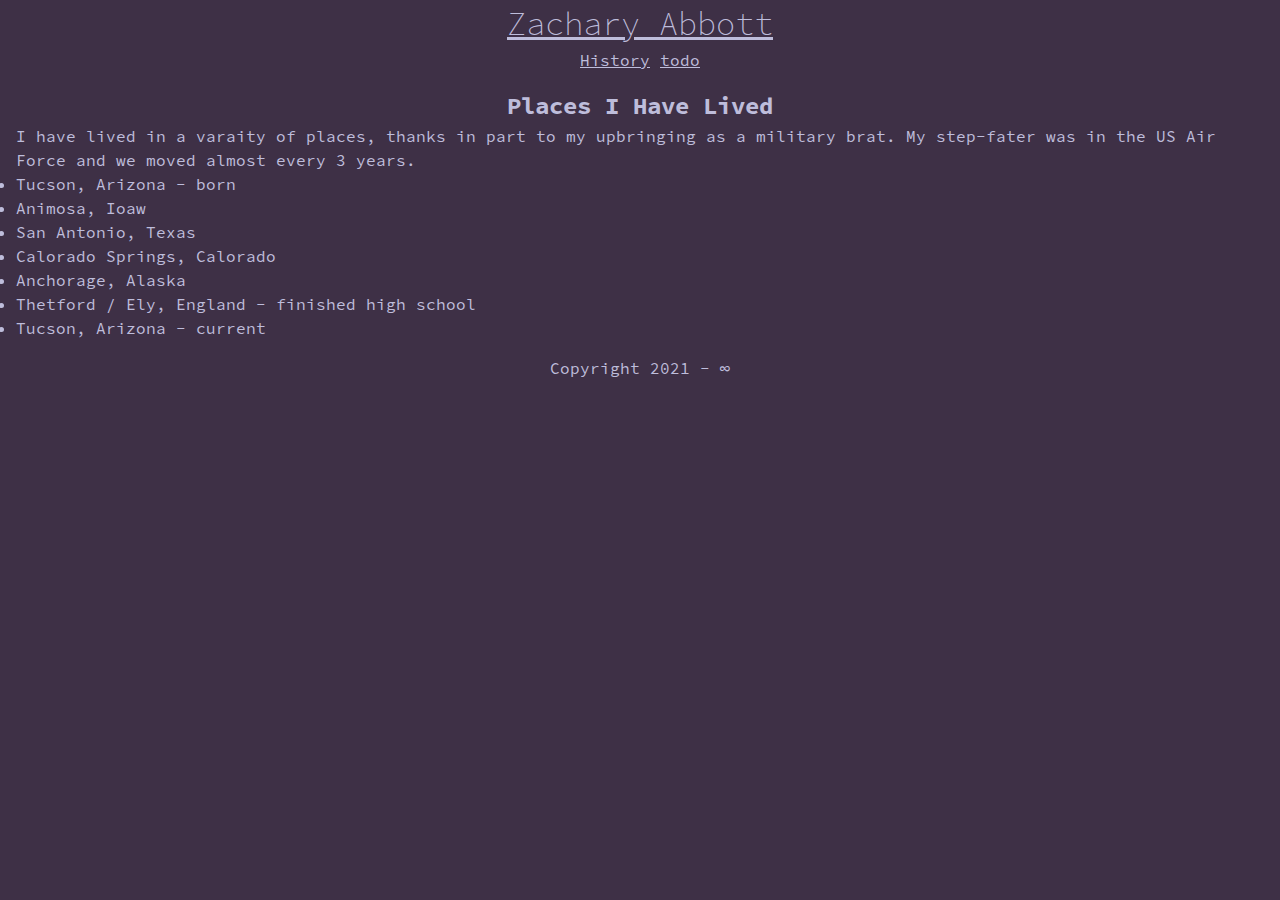
==== Pages/History.html @ c51967cf "added history page and ran a spell check" ====
<!DOCTYPE html>
<html lang="en">
<head>
    <meta charset="UTF-8">
    <meta http-equiv="X-UA-Compatible" content="IE=edge">
    <link rel="stylesheet" href="../Styles/main.css">
    <title>aZachary Abbott</title>
</head>
<body>
    <header>
        <h1><a href="../index.html">Zachary Abbott</a></h1>
        <nav>
            <a href="History.html">History</a>
            <!-- <a href="Pojects.html">Projects</a> -->
            <!-- <a href="">Hobbies</a> -->
            <!-- <a href="">Cat Tax</a>     -->
            <a href="Todo.html">todo</a>
        
        </nav>
    </header>


   <main>
    <article>
        <header>
            <h2>Places I Have Lived</h2>
        </header>
        <section>
            <p>I have lived in a varaity of places, thanks in part to my upbringing as a military brat. My step-fater was in the US Air Force and we moved almost every 3 years.</p> 
            <ul>
                <li>Tucson, Arizona - born</li>
                <li>Animosa, Ioaw </li>
                <li>San Antonio, Texas</li>
                <li>Calorado Springs, Calorado</li>
                <li>Anchorage, Alaska</li>
                <li>Thetford / Ely, England - finished high school </li>
                <li>Tucson, Arizona - current</li>
            </ul>
        </section>
    </article>






   </main>
   <footer>
       Copyright 2021 - &infin;
   </footer>
    <script src="./Scripts/main.js"></script>
</body>
</html>
---- Styles/main.css ----
:root {
    --bkgd-clr: hsla(279, 19%, 23%, 1);
    --second-clr: hsl(100, 50%, 40%);
    --text-clr: hsl(243, 30%, 80%);
    --warn-clr: hsl(340, 90%, 75%);
    --succs-clr: hsl(95, 90%, 75%);

}

@font-face{
    font-family: 'Source Code Variable';
    font-weight: 200 900;
    font-style: normal;
    font-stretch: normal;
    src: url('../Assets/Fonts/WOFF2/VAR/SourceCodeVariable-Roman.ttf.woff2') format('woff2'),
         url('../Assets/Fonts/WOFF/VAR/SourceCodeVariable-Roman.ttf.woff') format('woff'),
         url('../Assets/Fonts/VAR/SourceCodeVariable-Roman.ttf') format('truetype');
}

@font-face{
    font-family: 'Source Code Variable';
    font-weight: 200 900;
    font-style: italic;
    font-stretch: normal;
    src: url('../Assets/Fonts/WOFF2/VAR/SourceCodeVariable-Italic.ttf.woff2') format('woff2'),
         url('../Assets/Fonts/WOFF/VAR/SourceCodeVariable-Italic.ttf.woff') format('woff'),
         url('../Assets/Fonts/VAR/SourceCodeVariable-Italic.ttf') format('truetype');
}

*,
*::before,
*::after {
    padding: 0;
    margin: 0;
    line-height: 1.5em;
    box-sizing: inherit;
}

body {
    font-family: "Source Code Variable";
    color: var(--text-clr);
    background-color: var(--bkgd-clr);
}

a {
    color: var(--text-clr);
}
a:hover,
a:focus {
    color: var(--second-clr);
}

h1 {
    font-weight: 250;
}

header { 
    text-align: center;
}

main {
    padding: 1em;
}

footer {
    text-align: center;
}
#nona_001 {
    border-radius: 50%;
    height: 100px;
    width: 100px;
}
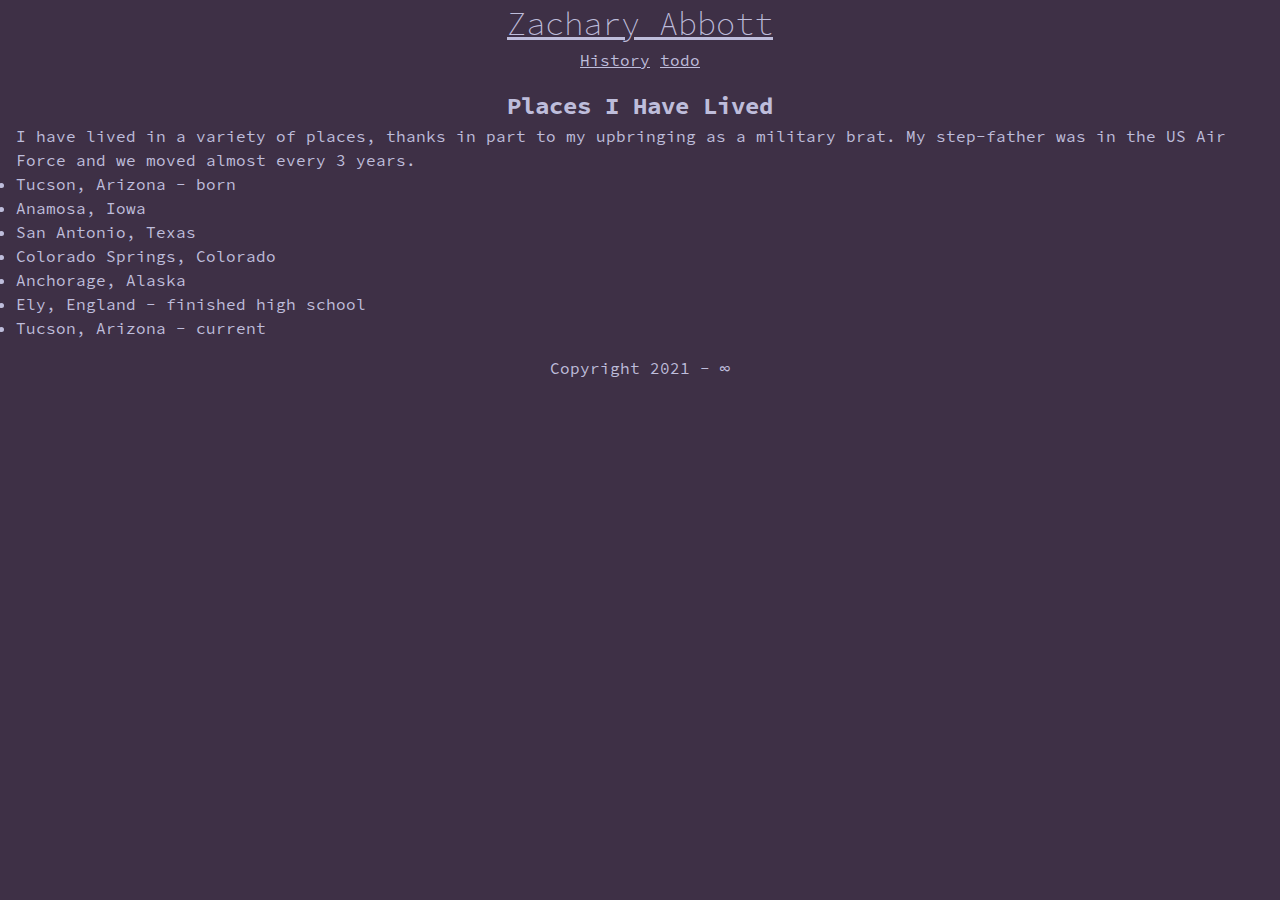
==== commit 6d3489ee: "added history page and ran a spell check" ====
--- a/Pages/History.html
+++ b/Pages/History.html
@@ -26,14 +26,14 @@
             <h2>Places I Have Lived</h2>
         </header>
         <section>
-            <p>I have lived in a varaity of places, thanks in part to my upbringing as a military brat. My step-fater was in the US Air Force and we moved almost every 3 years.</p> 
+            <p>I have lived in a variety of places, thanks in part to my upbringing as a military brat. My step-father was in the US Air Force and we moved almost every 3 years.</p> 
             <ul>
                 <li>Tucson, Arizona - born</li>
-                <li>Animosa, Ioaw </li>
+                <li>Anamosa, Iowa </li>
                 <li>San Antonio, Texas</li>
-                <li>Calorado Springs, Calorado</li>
+                <li>Colorado Springs, Colorado</li>
                 <li>Anchorage, Alaska</li>
-                <li>Thetford / Ely, England - finished high school </li>
+                <li>Ely, England - finished high school </li>
                 <li>Tucson, Arizona - current</li>
             </ul>
         </section>
